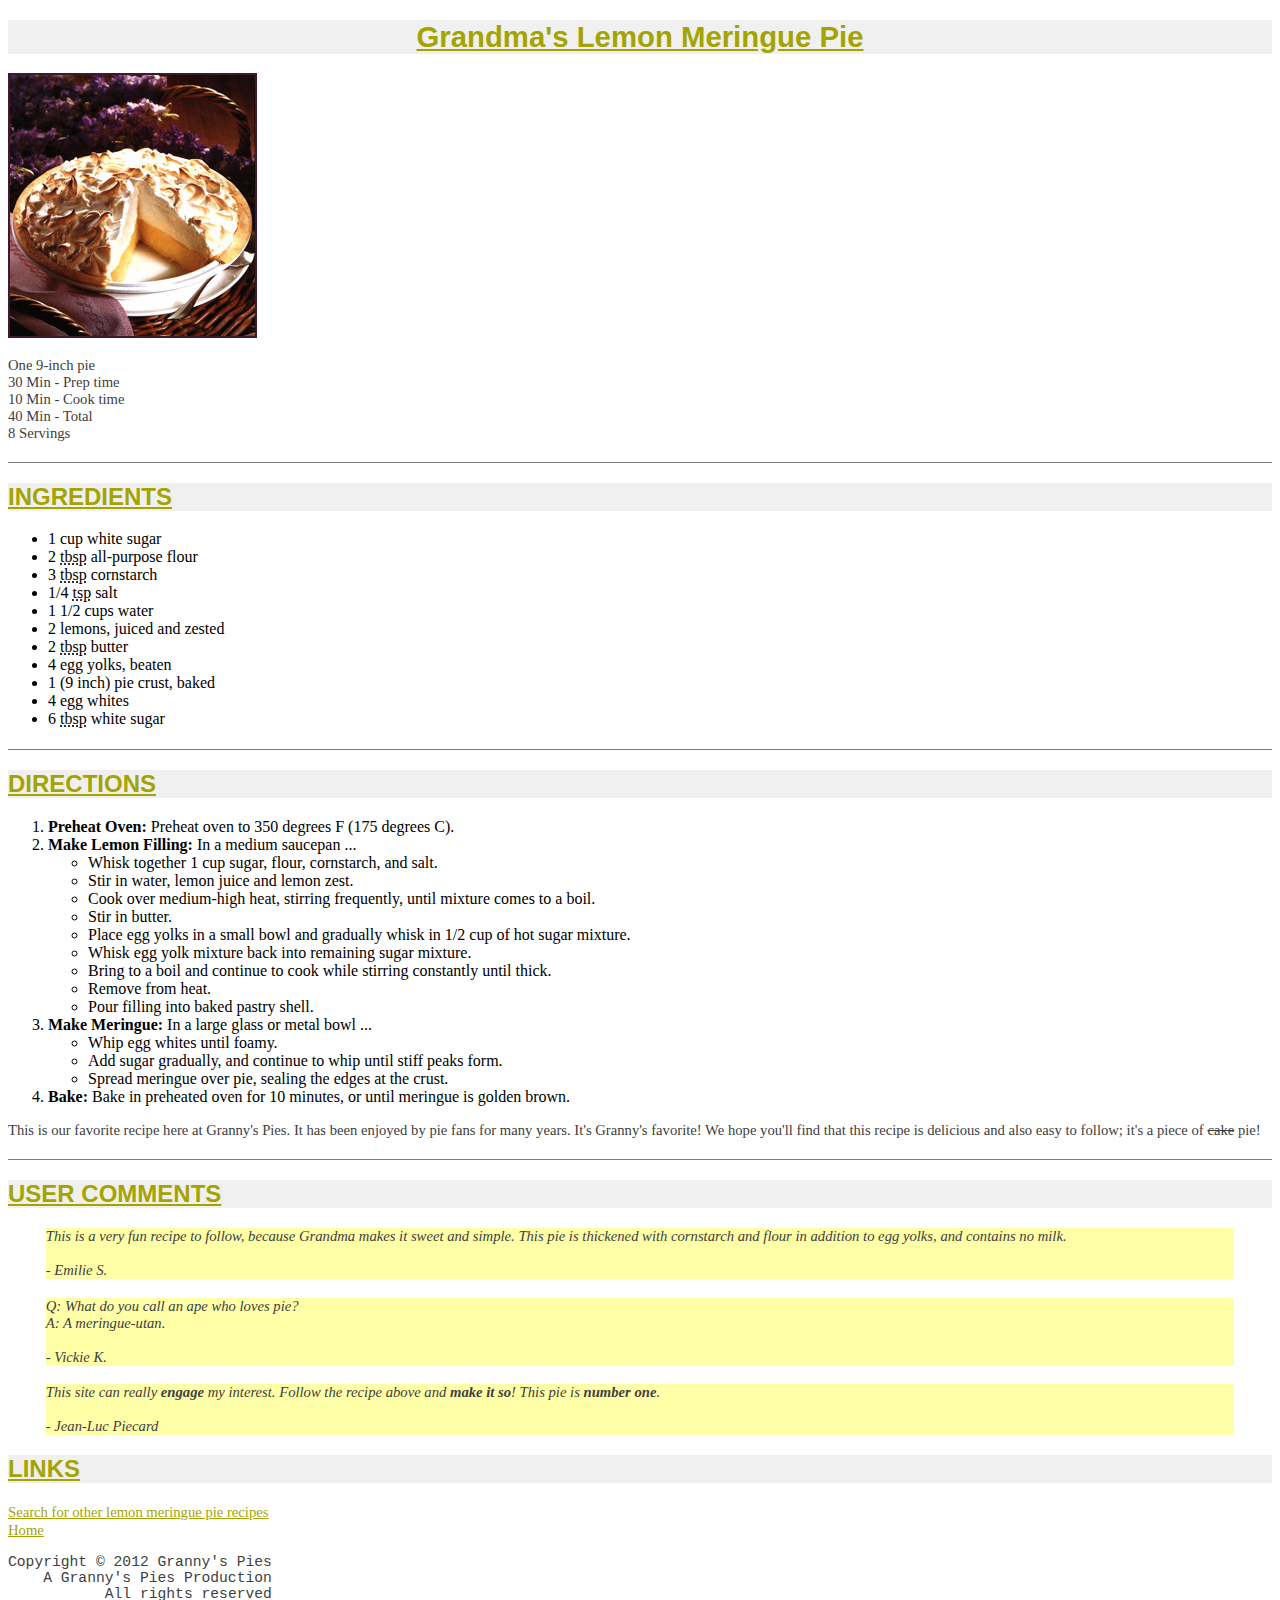
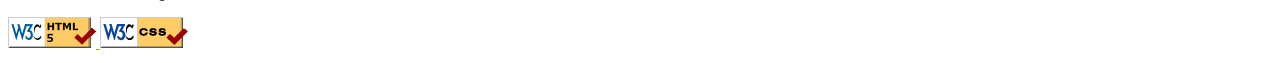
==== pie.html @ 14bad35b "Format copyright div properly, add section-separating lines" ====
<!DOCTYPE html>
<html>

<head>
  <title>Grandma's Lemon Meringue Pie</title>
  <link rel="stylesheet" href="recipe.css">
</head>

<body>

<div class = "bottomLine">
  <h1>Grandma's Lemon Meringue Pie</h1>
  <img src="pie.jpg" alt="lemon meringue pie">
  <p>
    One 9-inch pie <br>
    30 Min - Prep time <br>
    10 Min - Cook time <br>
    40 Min - Total <br>
    8 Servings
  </p>
</div>

<div class = "bottomLine">
  <h2>INGREDIENTS</h2>
  <p>
    <ul>
      <li>1 cup white sugar</li>
      <li>2 <abbr title="tablespoon">tbsp</abbr> all-purpose flour</li>
      <li>3 <abbr title="tablespoon">tbsp</abbr> cornstarch</li>
      <li>1/4 <abbr title="teaspoon">tsp</abbr> salt</li>
      <li>1 1/2 cups water</li>
      <li>2 lemons, juiced and zested</li>
      <li>2 <abbr title="tablespoon">tbsp</abbr> butter</li>
      <li>4 egg yolks, beaten</li>
      <li>1 (9 inch) pie crust, baked</li>
      <li>4 egg whites</li>
      <li>6 <abbr title="tablespoon">tbsp</abbr> white sugar</li>
    </ul>
  </p>
</div>

<div class = "bottomLine">
  <h2>DIRECTIONS</h2>
  <p>
    <ol>
      <li><strong>Preheat Oven:</strong> Preheat oven to 350 degrees F (175 degrees C).</li>
      <li><strong>Make Lemon Filling:</strong> In a medium saucepan ...
        <ul>
          <li>Whisk together 1 cup sugar, flour, cornstarch, and salt.</li>
          <li>Stir in water, lemon juice and lemon zest.</li>
          <li>Cook over medium-high heat, stirring frequently, until mixture comes to a boil.</li>
          <li>Stir in butter.</li>
          <li>Place egg yolks in a small bowl and gradually whisk in 1/2 cup of hot sugar mixture.</li>
          <li>Whisk egg yolk mixture back into remaining sugar mixture.</li>
          <li>Bring to a boil and continue to cook while stirring constantly until thick.</li>
          <li>Remove from heat.</li>
          <li>Pour filling into baked pastry shell.</li>
        </ul>
      </li>
      <li><strong>Make Meringue:</strong> In a large glass or metal bowl ...
        <ul>
          <li>Whip egg whites until foamy.</li>
          <li>Add sugar gradually, and continue to whip until stiff peaks form.</li>
          <li>Spread meringue over pie, sealing the edges at the crust.</li>
        </ul>
      </li>
      <li><strong>Bake:</strong> Bake in preheated oven for 10 minutes, or until meringue is golden brown.</li>
    </ol>
  </p>
  <p>
    This is our favorite recipe here at Granny's Pies. It has been enjoyed by pie fans for many
    years. It's Granny's favorite! We hope you'll find that this recipe is delicious and also easy
    to follow; it's a piece of <del>cake</del> pie!
  </p>
</div>

  <h2>USER COMMENTS</h2>

  <div class="quotes">
    <p>
      This is a very fun recipe to follow, because Grandma makes it sweet and simple.
      This pie is thickened with cornstarch and flour in addition to egg yolks, and
      contains no milk. <br><br>
      - Emilie S.
    </p>
  </div>
  <div class="quotes">
    <p>
      Q: What do you call an ape who loves pie? <br>
      A: A meringue-utan. <br><br>
      - Vickie K.
    </p>
  </div>
  <div class="quotes">
    <p>
      This site can really <strong>engage</strong> my interest. Follow the recipe above and
      <strong>make it so</strong>! This pie is <strong>number one</strong>. <br><br>
      - Jean-Luc Piecard
    </p>
  </div>

  <h2>LINKS</h2>
  <div>
    <a href="http://google.com/search?q=lemon+meringue+pie+recipe&start=10">Search for other lemon meringue pie recipes</a>
  </div>
  <div>
    <a href="index.html">Home</a>
  </div>

  <div id="copyright">
    <p id = "copyrightText">
      Copyright © 2012 Granny's Pies<br>
           A Granny's Pies Production<br>
                  All rights reserved
    </p>
  </div>

  <div id = "CSSbuttons">
    <a href="https://validator.w3.org/docs/help.html#manual">
      <img src="w3c-html.png" alt="Valid HTML5">
    </a>
    <a href="https://validator.w3.org/docs/help.html#manual">
      <img src="w3c-css.png" alt="Valid CSS">
    </a>
  </div>

</body>
</html>
---- recipe.css ----
<!DOCTYPE html>
<html>
<head>
<style>

body {
    background-color: black;
}

h1 {
    color: rgb(164,164,0);
    background-color: rgb(240,240,240);
    text-align: center;
    text-decoration: underline;
    font-family: Lucida Sans Unicode, Helvetica, Arial, sans-serif;
    font-size: 22pt;
    font-weight: bold;
}

h2 {
    color: rgb(164,164,0);
    background-color: rgb(240,240,240);
    text-align: left;
    text-decoration: underline;
    font-family: Lucida Sans Unicode, Helvetica, Arial, sans-serif;
    font-size: 18pt;
}

p {
    color: #404040;
    font-family: Georgia, Garamond, serif;
    font-size: 11pt;
}

a {
    color: rgb(164,164,0);
    font-family: Georgia, Garamond, serif;
    font-size: 11pt;
}

.bottomLine {
  border-bottom: 1px solid gray;
  padding-bottom: 5px;
}

.quotes {
    color: #404040;
    background-color: rgb(255,255,168);
    font-size: 11pt;
    font-style: italic;
    margin-left: 1cm;
    margin-right: 1cm;
    margin-bottom: 0.5cm;
}

#copyright {
    color: #404040;
    font-family: monospace;
    text-align: right;
    float: left;
}

#copyrightText {
    font-family: monospace;
}

#CSSbuttons {
    clear: left;
}

</style>
</head>
</body>
</html>
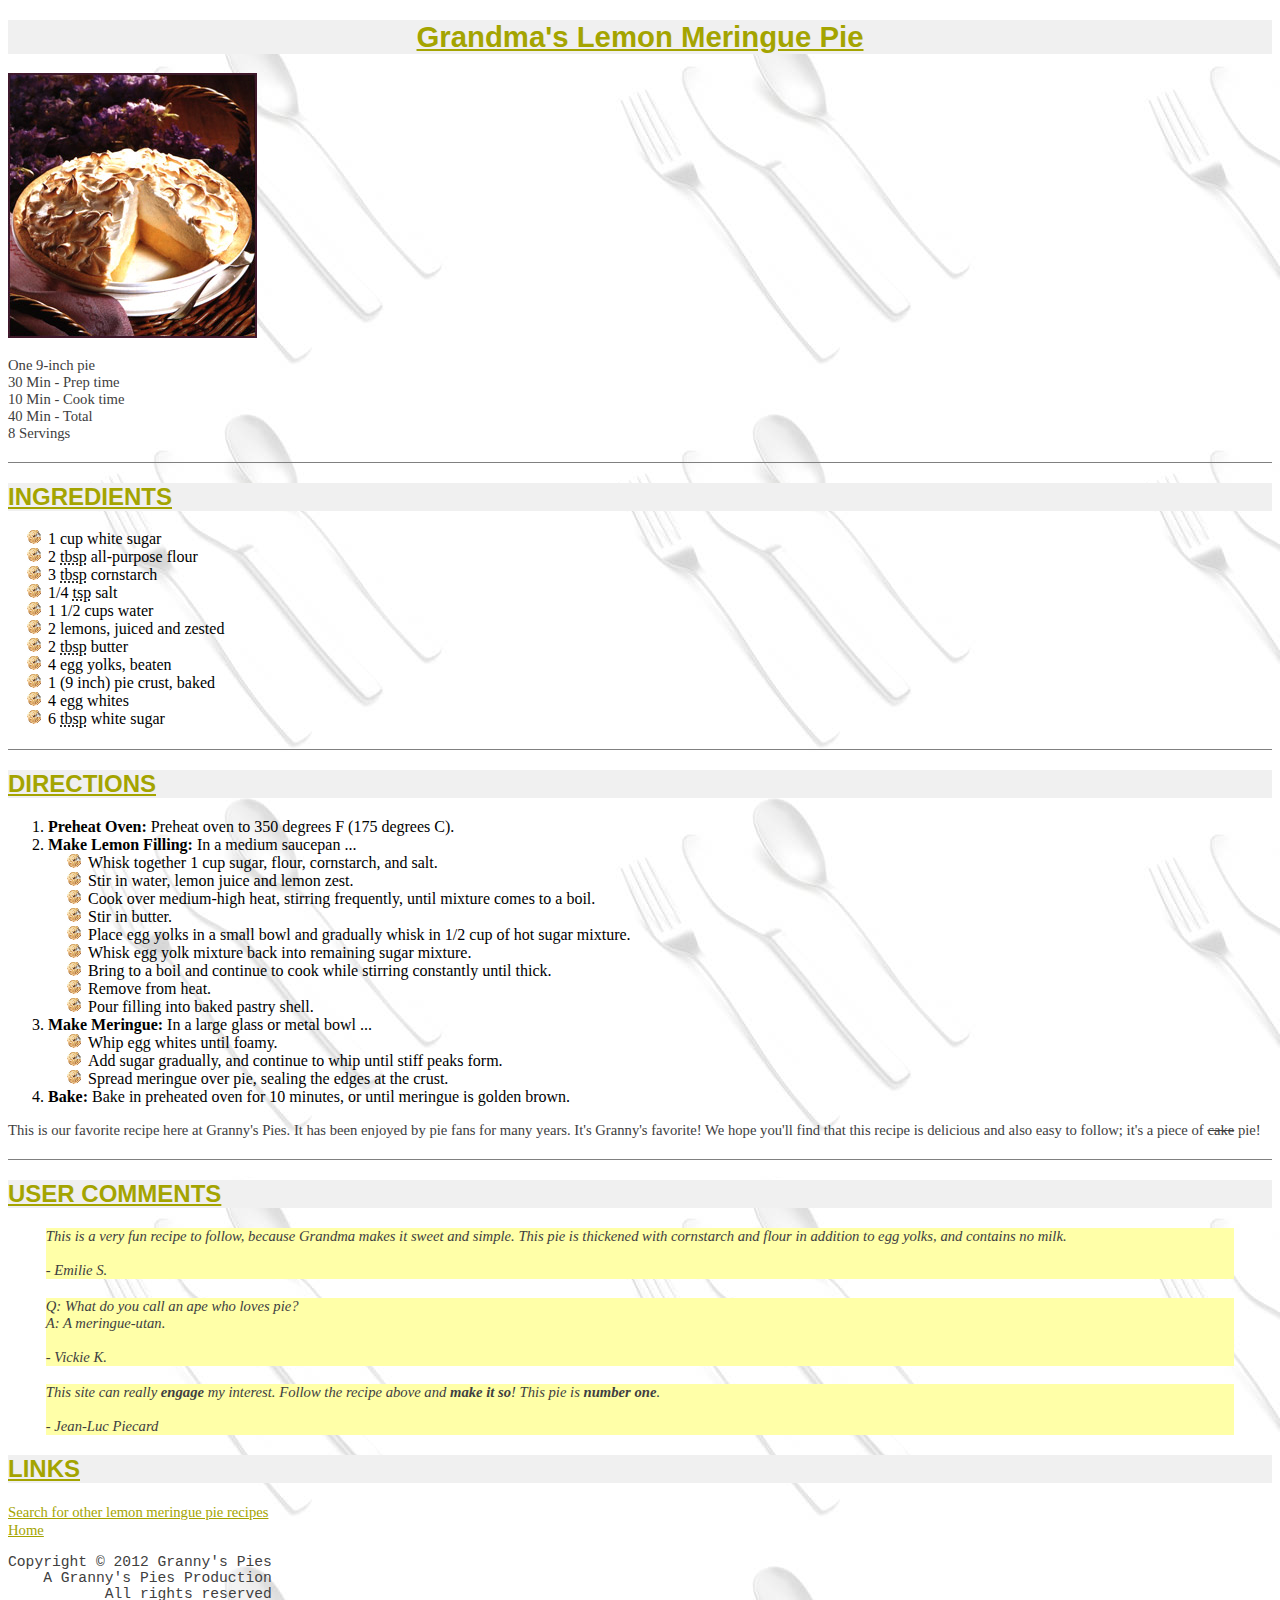
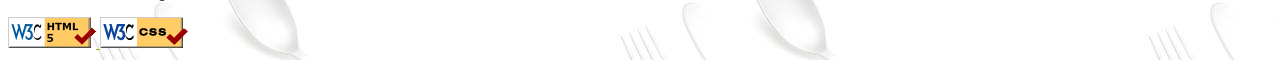
==== commit 1a13d881: "Add comment blocks to beginning of files" ====
--- a/pie.html
+++ b/pie.html
@@ -1,78 +1,91 @@
 <!DOCTYPE html>
+<!--
+    Elise Saxon
+    CS342: Web Scripting
+    Due Oct 20, 2017
+
+    Pie website: A multiple-file site formatted based on Homework #1
+    specifications. Practice for basic HTML and CSS concepts.
+    This page contains information on lemon meringue pie, with certain
+    organization and format.
+
+    ***Extra features: Background, Favicon, Pie bullet
+-->
+
 <html>
 
 <head>
   <title>Grandma's Lemon Meringue Pie</title>
   <link rel="stylesheet" href="recipe.css">
+  <link rel="icon" type="image/favicon" href="pie_icon.gif">
 </head>
 
 <body>
+  <div class = "bottomLine">
+    <h1>Grandma's Lemon Meringue Pie</h1>
+    <img src="pie.jpg" alt="lemon meringue pie">
+    <p>
+      One 9-inch pie <br>
+      30 Min - Prep time <br>
+      10 Min - Cook time <br>
+      40 Min - Total <br>
+      8 Servings
+    </p>
+  </div>
 
-<div class = "bottomLine">
-  <h1>Grandma's Lemon Meringue Pie</h1>
-  <img src="pie.jpg" alt="lemon meringue pie">
-  <p>
-    One 9-inch pie <br>
-    30 Min - Prep time <br>
-    10 Min - Cook time <br>
-    40 Min - Total <br>
-    8 Servings
-  </p>
-</div>
+  <div class = "bottomLine">
+    <h2>INGREDIENTS</h2>
+    <p>
+      <ul>
+        <li>1 cup white sugar</li>
+        <li>2 <abbr title="tablespoon">tbsp</abbr> all-purpose flour</li>
+        <li>3 <abbr title="tablespoon">tbsp</abbr> cornstarch</li>
+        <li>1/4 <abbr title="teaspoon">tsp</abbr> salt</li>
+        <li>1 1/2 cups water</li>
+        <li>2 lemons, juiced and zested</li>
+        <li>2 <abbr title="tablespoon">tbsp</abbr> butter</li>
+        <li>4 egg yolks, beaten</li>
+        <li>1 (9 inch) pie crust, baked</li>
+        <li>4 egg whites</li>
+        <li>6 <abbr title="tablespoon">tbsp</abbr> white sugar</li>
+      </ul>
+    </p>
+  </div>
 
-<div class = "bottomLine">
-  <h2>INGREDIENTS</h2>
-  <p>
-    <ul>
-      <li>1 cup white sugar</li>
-      <li>2 <abbr title="tablespoon">tbsp</abbr> all-purpose flour</li>
-      <li>3 <abbr title="tablespoon">tbsp</abbr> cornstarch</li>
-      <li>1/4 <abbr title="teaspoon">tsp</abbr> salt</li>
-      <li>1 1/2 cups water</li>
-      <li>2 lemons, juiced and zested</li>
-      <li>2 <abbr title="tablespoon">tbsp</abbr> butter</li>
-      <li>4 egg yolks, beaten</li>
-      <li>1 (9 inch) pie crust, baked</li>
-      <li>4 egg whites</li>
-      <li>6 <abbr title="tablespoon">tbsp</abbr> white sugar</li>
-    </ul>
-  </p>
-</div>
-
-<div class = "bottomLine">
-  <h2>DIRECTIONS</h2>
-  <p>
-    <ol>
-      <li><strong>Preheat Oven:</strong> Preheat oven to 350 degrees F (175 degrees C).</li>
-      <li><strong>Make Lemon Filling:</strong> In a medium saucepan ...
-        <ul>
-          <li>Whisk together 1 cup sugar, flour, cornstarch, and salt.</li>
-          <li>Stir in water, lemon juice and lemon zest.</li>
-          <li>Cook over medium-high heat, stirring frequently, until mixture comes to a boil.</li>
-          <li>Stir in butter.</li>
-          <li>Place egg yolks in a small bowl and gradually whisk in 1/2 cup of hot sugar mixture.</li>
-          <li>Whisk egg yolk mixture back into remaining sugar mixture.</li>
-          <li>Bring to a boil and continue to cook while stirring constantly until thick.</li>
-          <li>Remove from heat.</li>
-          <li>Pour filling into baked pastry shell.</li>
-        </ul>
-      </li>
-      <li><strong>Make Meringue:</strong> In a large glass or metal bowl ...
-        <ul>
-          <li>Whip egg whites until foamy.</li>
-          <li>Add sugar gradually, and continue to whip until stiff peaks form.</li>
-          <li>Spread meringue over pie, sealing the edges at the crust.</li>
-        </ul>
-      </li>
-      <li><strong>Bake:</strong> Bake in preheated oven for 10 minutes, or until meringue is golden brown.</li>
-    </ol>
-  </p>
-  <p>
-    This is our favorite recipe here at Granny's Pies. It has been enjoyed by pie fans for many
-    years. It's Granny's favorite! We hope you'll find that this recipe is delicious and also easy
-    to follow; it's a piece of <del>cake</del> pie!
-  </p>
-</div>
+  <div class = "bottomLine">
+    <h2>DIRECTIONS</h2>
+    <p>
+      <ol>
+        <li><strong>Preheat Oven:</strong> Preheat oven to 350 degrees F (175 degrees C).</li>
+        <li><strong>Make Lemon Filling:</strong> In a medium saucepan ...
+          <ul>
+            <li>Whisk together 1 cup sugar, flour, cornstarch, and salt.</li>
+            <li>Stir in water, lemon juice and lemon zest.</li>
+            <li>Cook over medium-high heat, stirring frequently, until mixture comes to a boil.</li>
+            <li>Stir in butter.</li>
+            <li>Place egg yolks in a small bowl and gradually whisk in 1/2 cup of hot sugar mixture.</li>
+            <li>Whisk egg yolk mixture back into remaining sugar mixture.</li>
+            <li>Bring to a boil and continue to cook while stirring constantly until thick.</li>
+            <li>Remove from heat.</li>
+            <li>Pour filling into baked pastry shell.</li>
+          </ul>
+        </li>
+        <li><strong>Make Meringue:</strong> In a large glass or metal bowl ...
+          <ul>
+            <li>Whip egg whites until foamy.</li>
+            <li>Add sugar gradually, and continue to whip until stiff peaks form.</li>
+            <li>Spread meringue over pie, sealing the edges at the crust.</li>
+          </ul>
+        </li>
+        <li><strong>Bake:</strong> Bake in preheated oven for 10 minutes, or until meringue is golden brown.</li>
+      </ol>
+    </p>
+    <p>
+      This is our favorite recipe here at Granny's Pies. It has been enjoyed by pie fans for many
+      years. It's Granny's favorite! We hope you'll find that this recipe is delicious and also easy
+      to follow; it's a piece of <del>cake</del> pie!
+    </p>
+  </div>
 
   <h2>USER COMMENTS</h2>
 
@@ -123,6 +136,5 @@
       <img src="w3c-css.png" alt="Valid CSS">
     </a>
   </div>
-
 </body>
 </html>
--- a/recipe.css
+++ b/recipe.css
@@ -1,28 +1,33 @@
-<!DOCTYPE html>
-<html>
-<head>
-<style>
+/*
+    Elise Saxon
+    CS342: Web Scripting
+    Due Oct 20, 2017
+
+    Pie website: A multiple-file site formatted based on Homework #1
+    specifications. Practice for basic HTML and CSS concepts.
+    This file styles pie.html based on certain specifications in
+    Homework #1.
+*/
 
 body {
-    background-color: black;
+    background-image: url("silverware.jpg");
+}
+
+h1, h2 {
+    color: rgb(164,164,0);
+    background-color: rgb(240,240,240);
+    text-decoration: underline;
+    font-family: Lucida Sans Unicode, Helvetica, Arial, sans-serif;
 }
 
 h1 {
-    color: rgb(164,164,0);
-    background-color: rgb(240,240,240);
     text-align: center;
-    text-decoration: underline;
-    font-family: Lucida Sans Unicode, Helvetica, Arial, sans-serif;
     font-size: 22pt;
     font-weight: bold;
 }
 
 h2 {
-    color: rgb(164,164,0);
-    background-color: rgb(240,240,240);
     text-align: left;
-    text-decoration: underline;
-    font-family: Lucida Sans Unicode, Helvetica, Arial, sans-serif;
     font-size: 18pt;
 }
 
@@ -38,6 +43,10 @@
     font-size: 11pt;
 }
 
+ul {
+    list-style-image: url(pie_bullet.png);
+}
+
 .bottomLine {
   border-bottom: 1px solid gray;
   padding-bottom: 5px;
@@ -46,7 +55,6 @@
 .quotes {
     color: #404040;
     background-color: rgb(255,255,168);
-    font-size: 11pt;
     font-style: italic;
     margin-left: 1cm;
     margin-right: 1cm;
@@ -67,8 +75,3 @@
 #CSSbuttons {
     clear: left;
 }
-
-</style>
-</head>
-</body>
-</html>
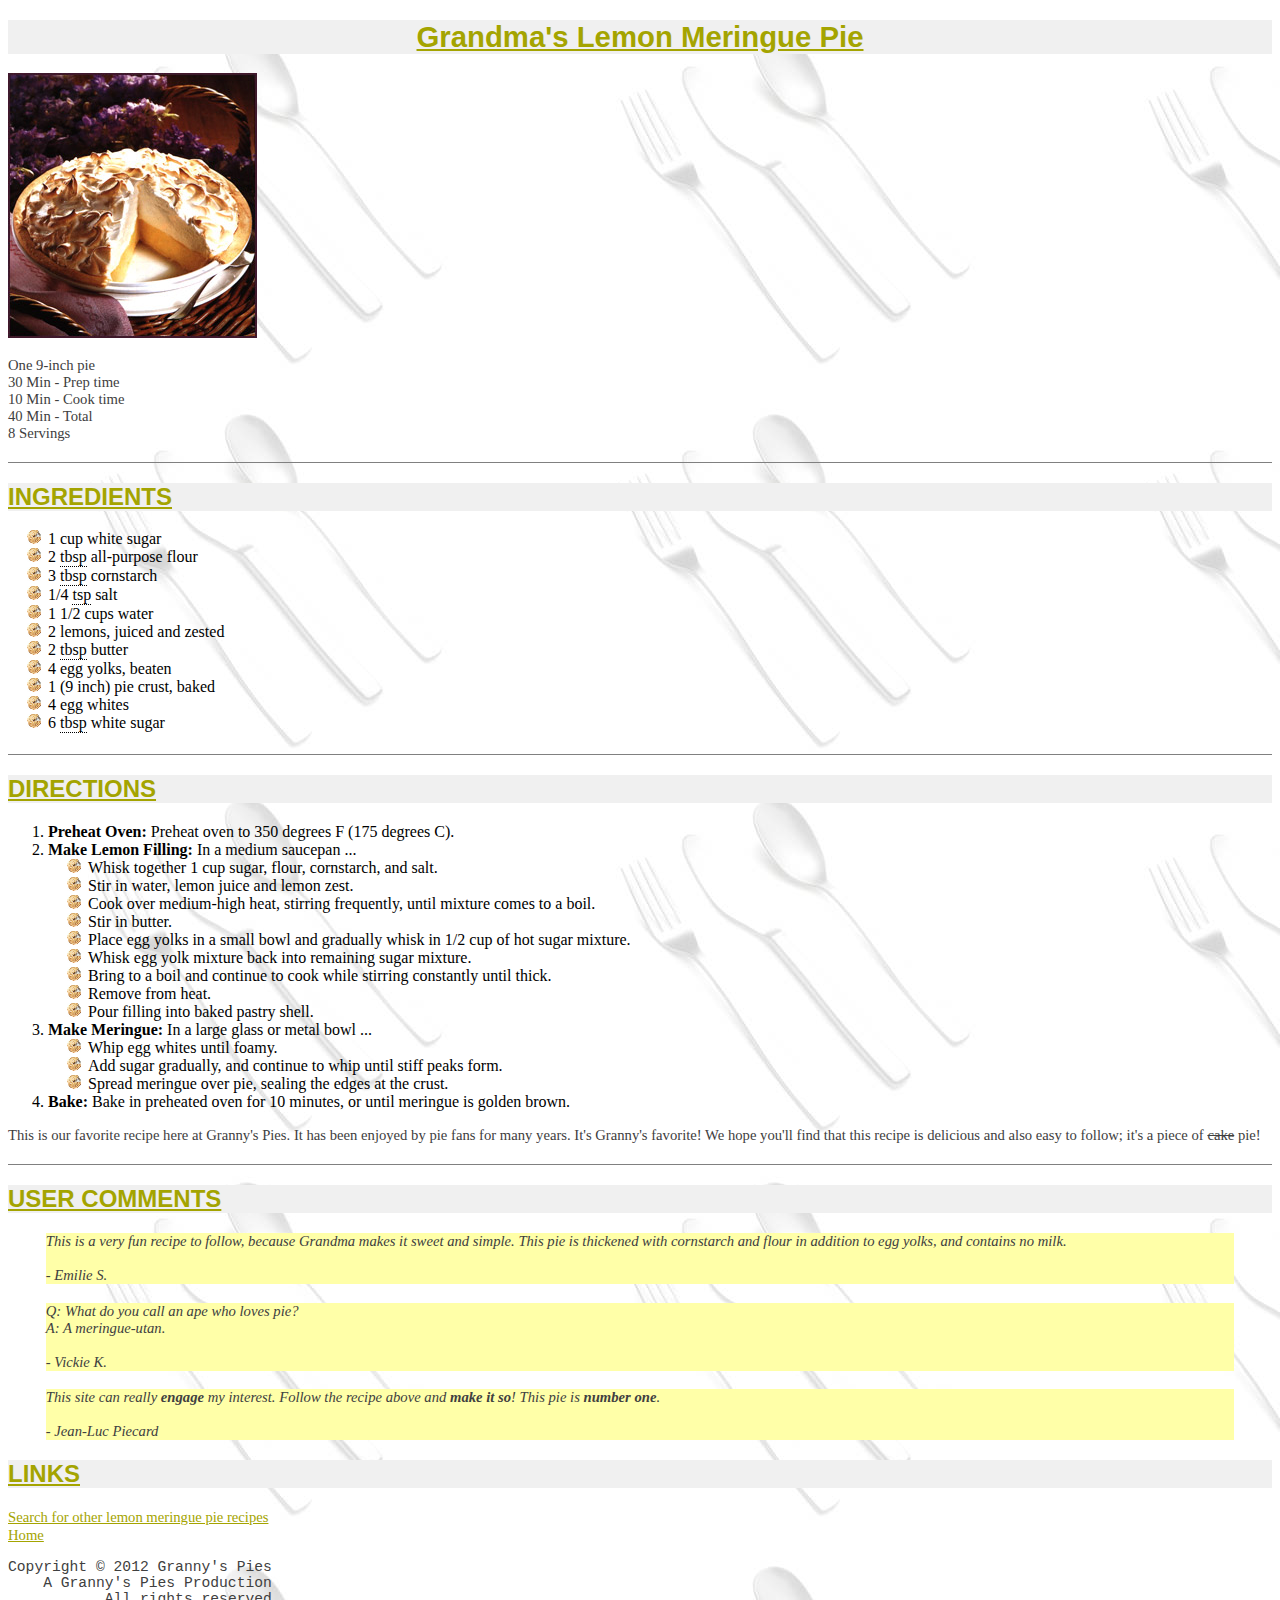
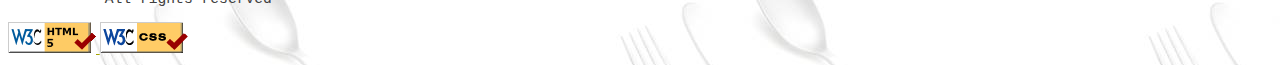
==== commit 99668468: "Add tooltip logic" ====
--- a/pie.html
+++ b/pie.html
@@ -38,16 +38,36 @@
     <p>
       <ul>
         <li>1 cup white sugar</li>
-        <li>2 <abbr title="tablespoon">tbsp</abbr> all-purpose flour</li>
-        <li>3 <abbr title="tablespoon">tbsp</abbr> cornstarch</li>
-        <li>1/4 <abbr title="teaspoon">tsp</abbr> salt</li>
+        <li>
+          2 <div class="tip">tbsp
+            <span class="tipText">Tablespoon</span>
+          </div> all-purpose flour
+        </li>
+        <li>
+          3 <div class="tip">tbsp
+            <span class="tipText">Tablespoon</span>
+          </div> cornstarch
+        </li>
+        <li>
+          1/4 <div class="tip">tsp
+            <span class="tipText">Teaspoon</span>
+          </div> salt
+        </li>
         <li>1 1/2 cups water</li>
         <li>2 lemons, juiced and zested</li>
-        <li>2 <abbr title="tablespoon">tbsp</abbr> butter</li>
+        <li>
+          2 <div class="tip">tbsp
+            <span class="tipText">Tablespoon</span>
+          </div> butter
+        </li>
         <li>4 egg yolks, beaten</li>
         <li>1 (9 inch) pie crust, baked</li>
         <li>4 egg whites</li>
-        <li>6 <abbr title="tablespoon">tbsp</abbr> white sugar</li>
+        <li>
+          6 <div class="tip">tbsp
+            <span class="tipText">Tablespoon</span>
+          </div> white sugar
+        </li>
       </ul>
     </p>
   </div>
@@ -129,10 +149,10 @@
   </div>
 
   <div id = "CSSbuttons">
-    <a href="https://validator.w3.org/docs/help.html#manual">
+    <a href="https://validator.w3.org">
       <img src="w3c-html.png" alt="Valid HTML5">
     </a>
-    <a href="https://validator.w3.org/docs/help.html#manual">
+    <a href="http://jigsaw.w3.org/css-validator/">
       <img src="w3c-css.png" alt="Valid CSS">
     </a>
   </div>
--- a/recipe.css
+++ b/recipe.css
@@ -47,6 +47,30 @@
     list-style-image: url(pie_bullet.png);
 }
 
+.tip .tipText {
+  visibility: hidden;
+  background-color: #c9ced6;
+  color: black;
+  text-align: center;
+  border-radius: 4px;
+  padding: 5px 4px;
+  position: absolute;
+  z-index: 1;
+  bottom: 100%;
+  left: 50%;
+  margin-left: -60px;
+}
+
+.tip {
+  position: relative;
+  display: inline-block;
+  border-bottom: 1px dotted black;
+}
+
+.tip:hover .tipText {
+  visibility: visible;
+}
+
 .bottomLine {
   border-bottom: 1px solid gray;
   padding-bottom: 5px;
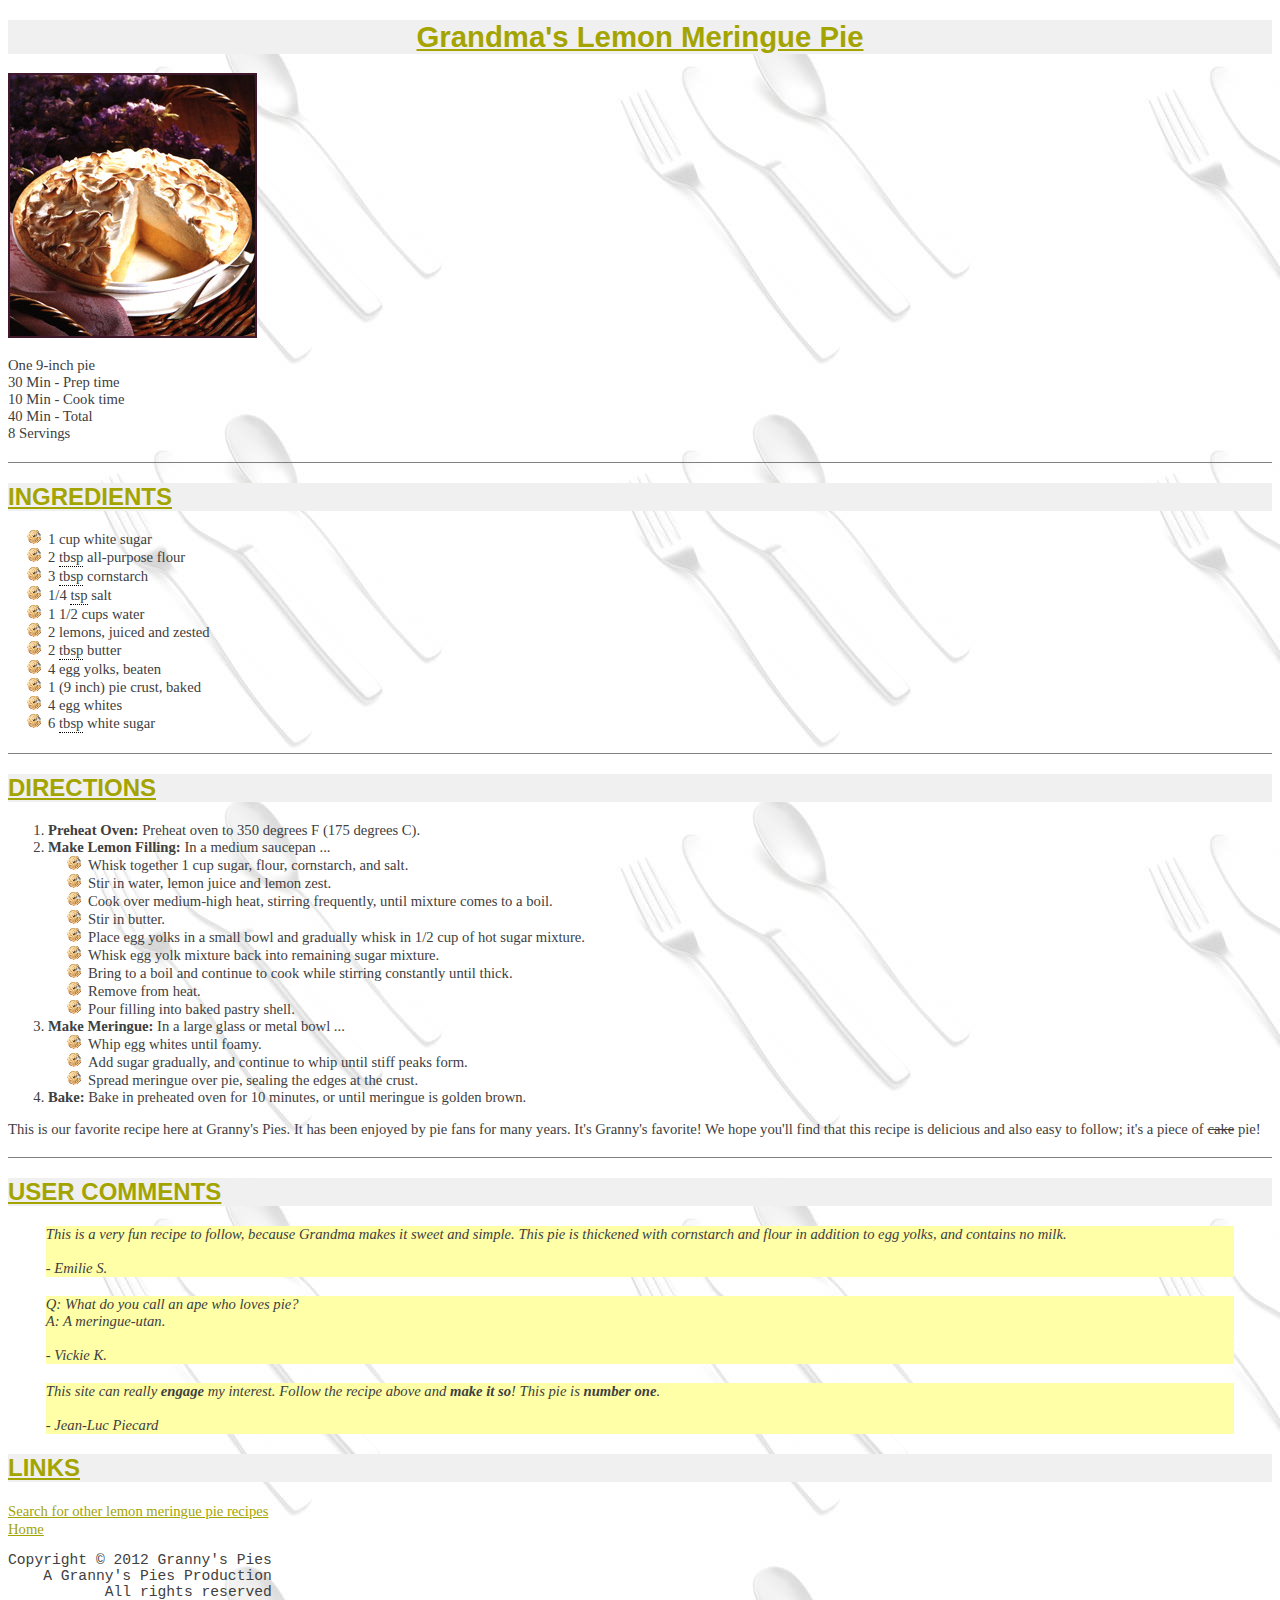
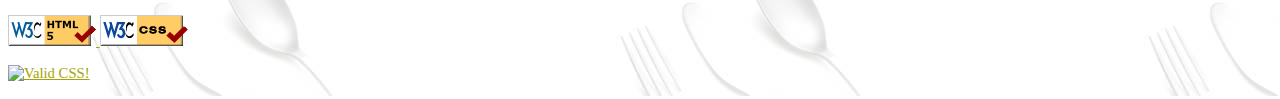
==== commit 69262f4a: "Adjust based on CSS and HTML validator feedback" ====
--- a/pie.html
+++ b/pie.html
@@ -35,71 +35,67 @@
 
   <div class = "bottomLine">
     <h2>INGREDIENTS</h2>
-    <p>
-      <ul>
-        <li>1 cup white sugar</li>
-        <li>
-          2 <div class="tip">tbsp
-            <span class="tipText">Tablespoon</span>
-          </div> all-purpose flour
-        </li>
-        <li>
-          3 <div class="tip">tbsp
-            <span class="tipText">Tablespoon</span>
-          </div> cornstarch
-        </li>
-        <li>
-          1/4 <div class="tip">tsp
-            <span class="tipText">Teaspoon</span>
-          </div> salt
-        </li>
-        <li>1 1/2 cups water</li>
-        <li>2 lemons, juiced and zested</li>
-        <li>
-          2 <div class="tip">tbsp
-            <span class="tipText">Tablespoon</span>
-          </div> butter
-        </li>
-        <li>4 egg yolks, beaten</li>
-        <li>1 (9 inch) pie crust, baked</li>
-        <li>4 egg whites</li>
-        <li>
-          6 <div class="tip">tbsp
-            <span class="tipText">Tablespoon</span>
-          </div> white sugar
-        </li>
-      </ul>
-    </p>
+    <ul>
+      <li>1 cup white sugar</li>
+      <li>
+        2 <div class="tip">tbsp
+          <span class="tipText">Tablespoon</span>
+        </div> all-purpose flour
+      </li>
+      <li>
+        3 <div class="tip">tbsp
+          <span class="tipText">Tablespoon</span>
+        </div> cornstarch
+      </li>
+      <li>
+        1/4 <div class="tip">tsp
+          <span class="tipText">Teaspoon</span>
+        </div> salt
+      </li>
+      <li>1 1/2 cups water</li>
+      <li>2 lemons, juiced and zested</li>
+      <li>
+        2 <div class="tip">tbsp
+          <span class="tipText">Tablespoon</span>
+        </div> butter
+      </li>
+      <li>4 egg yolks, beaten</li>
+      <li>1 (9 inch) pie crust, baked</li>
+      <li>4 egg whites</li>
+      <li>
+        6 <div class="tip">tbsp
+          <span class="tipText">Tablespoon</span>
+        </div> white sugar
+      </li>
+    </ul>
   </div>
 
   <div class = "bottomLine">
     <h2>DIRECTIONS</h2>
-    <p>
-      <ol>
-        <li><strong>Preheat Oven:</strong> Preheat oven to 350 degrees F (175 degrees C).</li>
-        <li><strong>Make Lemon Filling:</strong> In a medium saucepan ...
-          <ul>
-            <li>Whisk together 1 cup sugar, flour, cornstarch, and salt.</li>
-            <li>Stir in water, lemon juice and lemon zest.</li>
-            <li>Cook over medium-high heat, stirring frequently, until mixture comes to a boil.</li>
-            <li>Stir in butter.</li>
-            <li>Place egg yolks in a small bowl and gradually whisk in 1/2 cup of hot sugar mixture.</li>
-            <li>Whisk egg yolk mixture back into remaining sugar mixture.</li>
-            <li>Bring to a boil and continue to cook while stirring constantly until thick.</li>
-            <li>Remove from heat.</li>
-            <li>Pour filling into baked pastry shell.</li>
-          </ul>
-        </li>
-        <li><strong>Make Meringue:</strong> In a large glass or metal bowl ...
-          <ul>
-            <li>Whip egg whites until foamy.</li>
-            <li>Add sugar gradually, and continue to whip until stiff peaks form.</li>
-            <li>Spread meringue over pie, sealing the edges at the crust.</li>
-          </ul>
-        </li>
-        <li><strong>Bake:</strong> Bake in preheated oven for 10 minutes, or until meringue is golden brown.</li>
-      </ol>
-    </p>
+    <ol>
+      <li><strong>Preheat Oven:</strong> Preheat oven to 350 degrees F (175 degrees C).</li>
+      <li><strong>Make Lemon Filling:</strong> In a medium saucepan ...
+        <ul>
+          <li>Whisk together 1 cup sugar, flour, cornstarch, and salt.</li>
+          <li>Stir in water, lemon juice and lemon zest.</li>
+          <li>Cook over medium-high heat, stirring frequently, until mixture comes to a boil.</li>
+          <li>Stir in butter.</li>
+          <li>Place egg yolks in a small bowl and gradually whisk in 1/2 cup of hot sugar mixture.</li>
+          <li>Whisk egg yolk mixture back into remaining sugar mixture.</li>
+          <li>Bring to a boil and continue to cook while stirring constantly until thick.</li>
+          <li>Remove from heat.</li>
+          <li>Pour filling into baked pastry shell.</li>
+        </ul>
+      </li>
+      <li><strong>Make Meringue:</strong> In a large glass or metal bowl ...
+        <ul>
+          <li>Whip egg whites until foamy.</li>
+          <li>Add sugar gradually, and continue to whip until stiff peaks form.</li>
+          <li>Spread meringue over pie, sealing the edges at the crust.</li>
+        </ul>
+      </li>
+      <li><strong>Bake:</strong> Bake in preheated oven for 10 minutes, or until meringue is golden brown.</li>
+    </ol>
     <p>
       This is our favorite recipe here at Granny's Pies. It has been enjoyed by pie fans for many
       years. It's Granny's favorite! We hope you'll find that this recipe is delicious and also easy
@@ -155,6 +151,17 @@
     <a href="http://jigsaw.w3.org/css-validator/">
       <img src="w3c-css.png" alt="Valid CSS">
     </a>
+
+    
+    <p>
+      <a href="http://jigsaw.w3.org/css-validator/check/referer">
+        <img style="border:0;width:88px;height:31px"
+            src="http://jigsaw.w3.org/css-validator/images/vcss"
+            alt="Valid CSS!" />
+      </a>
+    </p>
+
   </div>
+
 </body>
 </html>
--- a/recipe.css
+++ b/recipe.css
@@ -17,7 +17,7 @@
     color: rgb(164,164,0);
     background-color: rgb(240,240,240);
     text-decoration: underline;
-    font-family: Lucida Sans Unicode, Helvetica, Arial, sans-serif;
+    font-family: "Lucida Sans Unicode", Helvetica, Arial, sans-serif;
 }
 
 h1 {
@@ -31,7 +31,7 @@
     font-size: 18pt;
 }
 
-p {
+p, ul, ol {
     color: #404040;
     font-family: Georgia, Garamond, serif;
     font-size: 11pt;
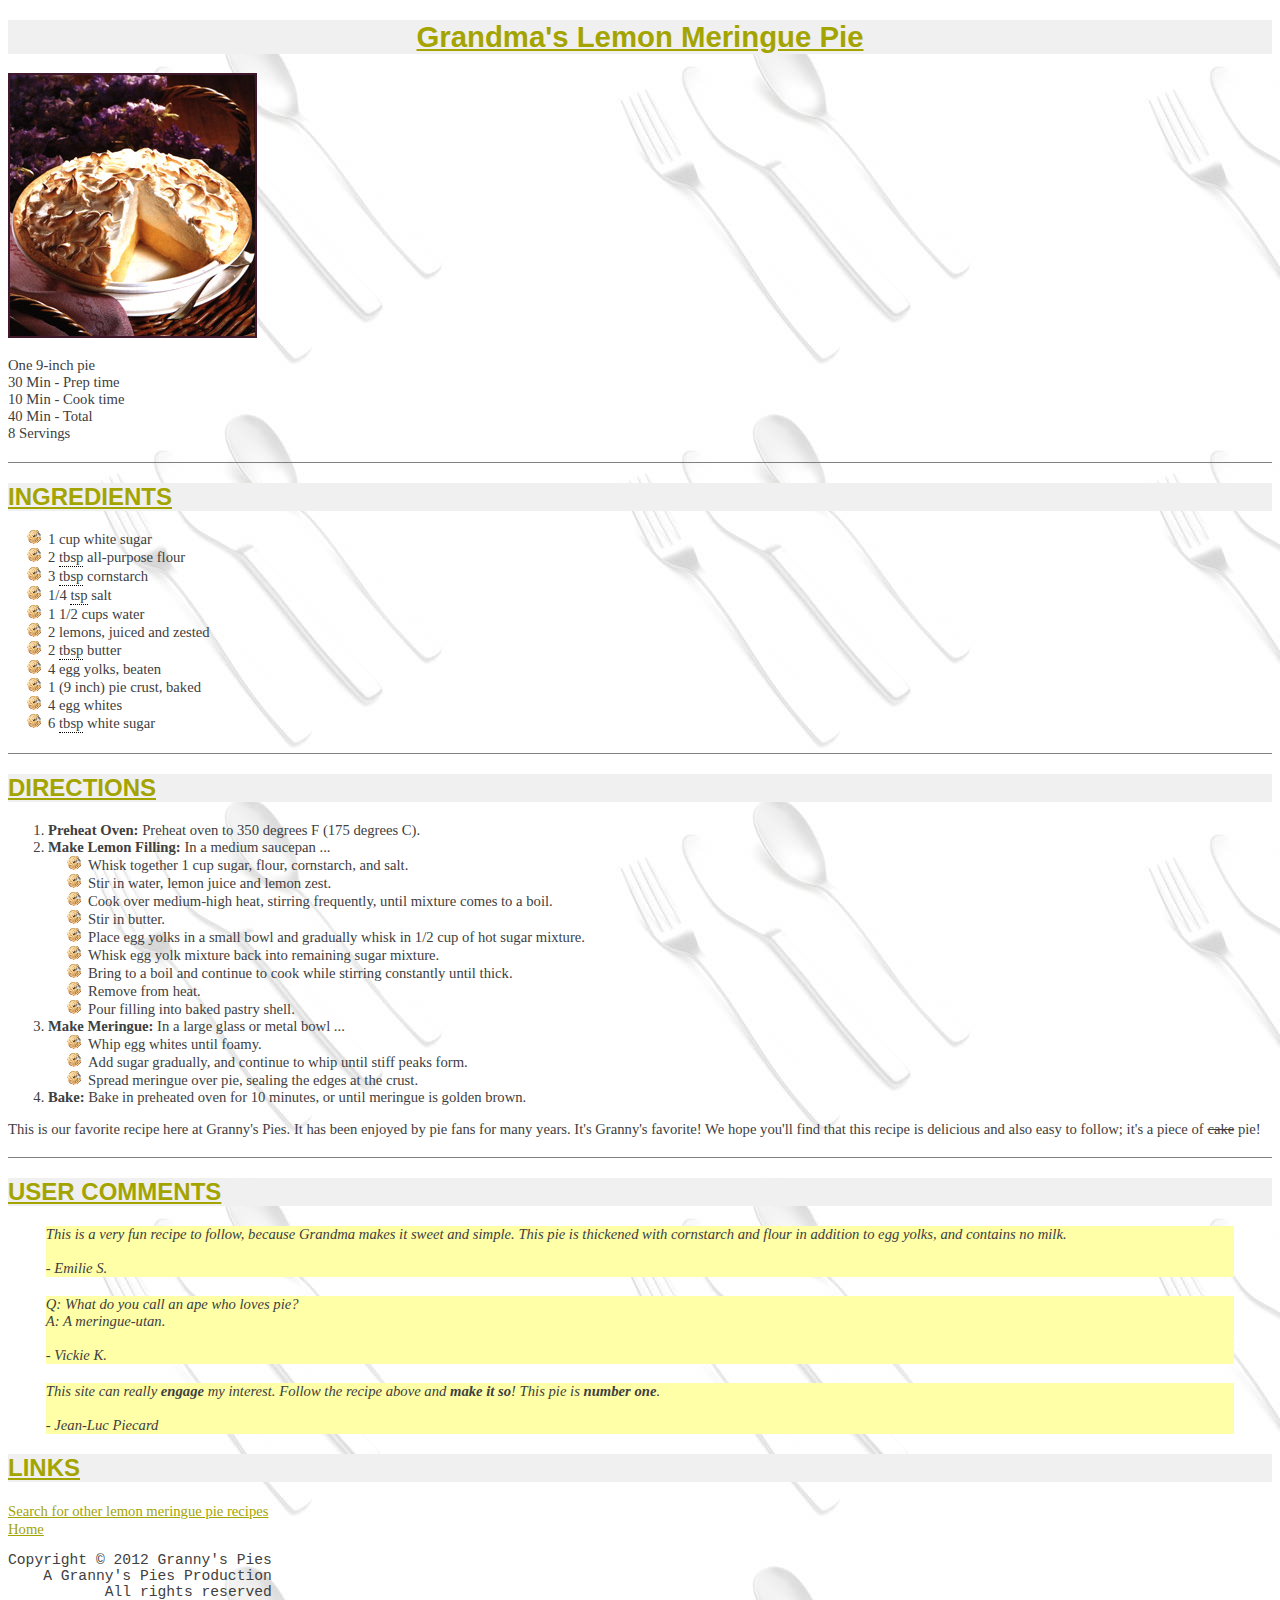
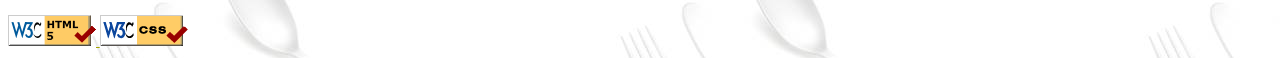
==== commit 81bebcab: "Remove extra validator button" ====
--- a/pie.html
+++ b/pie.html
@@ -152,15 +152,6 @@
       <img src="w3c-css.png" alt="Valid CSS">
     </a>
 
-    
-    <p>
-      <a href="http://jigsaw.w3.org/css-validator/check/referer">
-        <img style="border:0;width:88px;height:31px"
-            src="http://jigsaw.w3.org/css-validator/images/vcss"
-            alt="Valid CSS!" />
-      </a>
-    </p>
-
   </div>
 
 </body>
